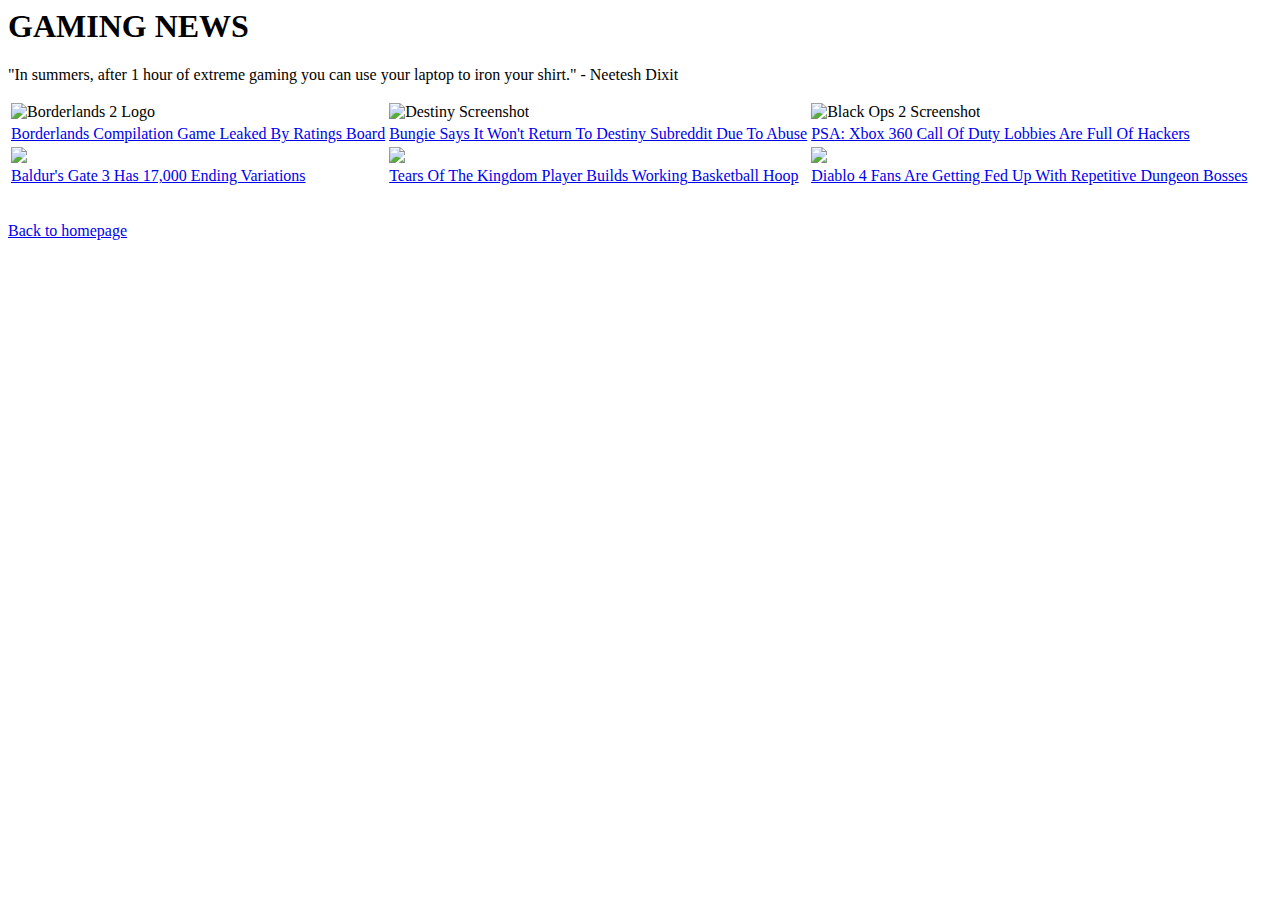
==== games.html @ 602b7c81 "Extracted the zip file completely" ====
<html>
    <head>
        <!--Link to SCSS file-->
        <link rel="stylesheet" href="Styling/style.css" type="text/css">
        <title>Gaming News</title>
        
    </head>
    <body>
        <h1><div>GAMING NEWS</div></h1>
        <p class="quote">"In summers, after 1 hour of extreme gaming you can use your laptop to iron your shirt." - Neetesh Dixit</p>
        <!--Table for images and weblinks-->
        <table>
            <tr>
                <td><img class="game" src="https://static1.thegamerimages.com/wordpress/wp-content/uploads/2023/07/borderlands-2.jpg?q=50&fit=contain&w=1140&h=570&dpr=1.5" alt="Borderlands 2 Logo"></td>
                <td><img class="game" src="https://static1.thegamerimages.com/wordpress/wp-content/uploads/2023/05/destiny-2-ghosts-of-the-deep-ecthar.jpg?q=50&fit=contain&w=1140&h=570&dpr=1.5" alt="Destiny Screenshot"></td>
                <td><img class="game" src="https://static1.thegamerimages.com/wordpress/wp-content/uploads/2023/07/call-of-duty-hackers.jpg?q=50&fit=contain&w=1140&h=570&dpr=1.5" alt="Black Ops 2 Screenshot"></td>
            </tr>
            <tr>
                <td><p class="website"><a href="https://www.thegamer.com/borderlands-compilation-pandoras-box-leaked/">Borderlands Compilation Game Leaked By Ratings Board</a></p></td>
                <td><p class="website"><a href="https://www.thegamer.com/destiny-subreddit-bungie-dev-responce-abuse-not-returning/">Bungie Says It Won't Return To Destiny Subreddit Due To Abuse</a></p></td>
                <td><p class="website"><a href="https://www.thegamer.com/xbox-360-call-of-duty-black-ops-2-hackers-backward-compatibility-xbox-one-series/">PSA: Xbox 360 Call Of Duty Lobbies Are Full Of Hackers</a></p></td>
            </tr>
            <tr>
                <td><img class="game" src="https://static1.thegamerimages.com/wordpress/wp-content/uploads/2023/07/baldur-s-gate-3-party.jpg?q=50&fit=contain&w=1140&h=570&dpr=1.5"></td>
                <td><img class="game" src="https://static1.thegamerimages.com/wordpress/wp-content/uploads/2023/07/tears-of-the-kingdom-basketball.jpg?q=50&fit=contain&w=1140&h=570&dpr=1.5"></td>
                <td><img class="game" src="https://static1.thegamerimages.com/wordpress/wp-content/uploads/2023/07/blood-bishop-from-diablo-4.jpg?q=50&fit=contain&w=1140&h=570&dpr=1.5"></td>
            </tr>
            <tr>
                <td><p class="website"><a href="https://www.thegamer.com/baldurs-gate-317000-ending-variations/">Baldur's Gate 3 Has 17,000 Ending Variations</a></p></td>
                <td><p class="website"><a href="https://www.thegamer.com/the-legend-of-zelda-tears-of-the-kingdom-basketball-hoop-twitter-clip/">Tears Of The Kingdom Player Builds Working Basketball Hoop</a></p></td>
                <td><p class="website"><a href="https://www.thegamer.com/diablo-4-fans-fed-up-repetitive-dungeon-bosses/">Diablo 4 Fans Are Getting Fed Up With Repetitive Dungeon Bosses</a></p></td>
            </tr>
        </table>
        <br/>
        <!--Link to homepage-->
        <p class="center"><a href="./index.html">Back to homepage</a></p>
    </body>
</html>
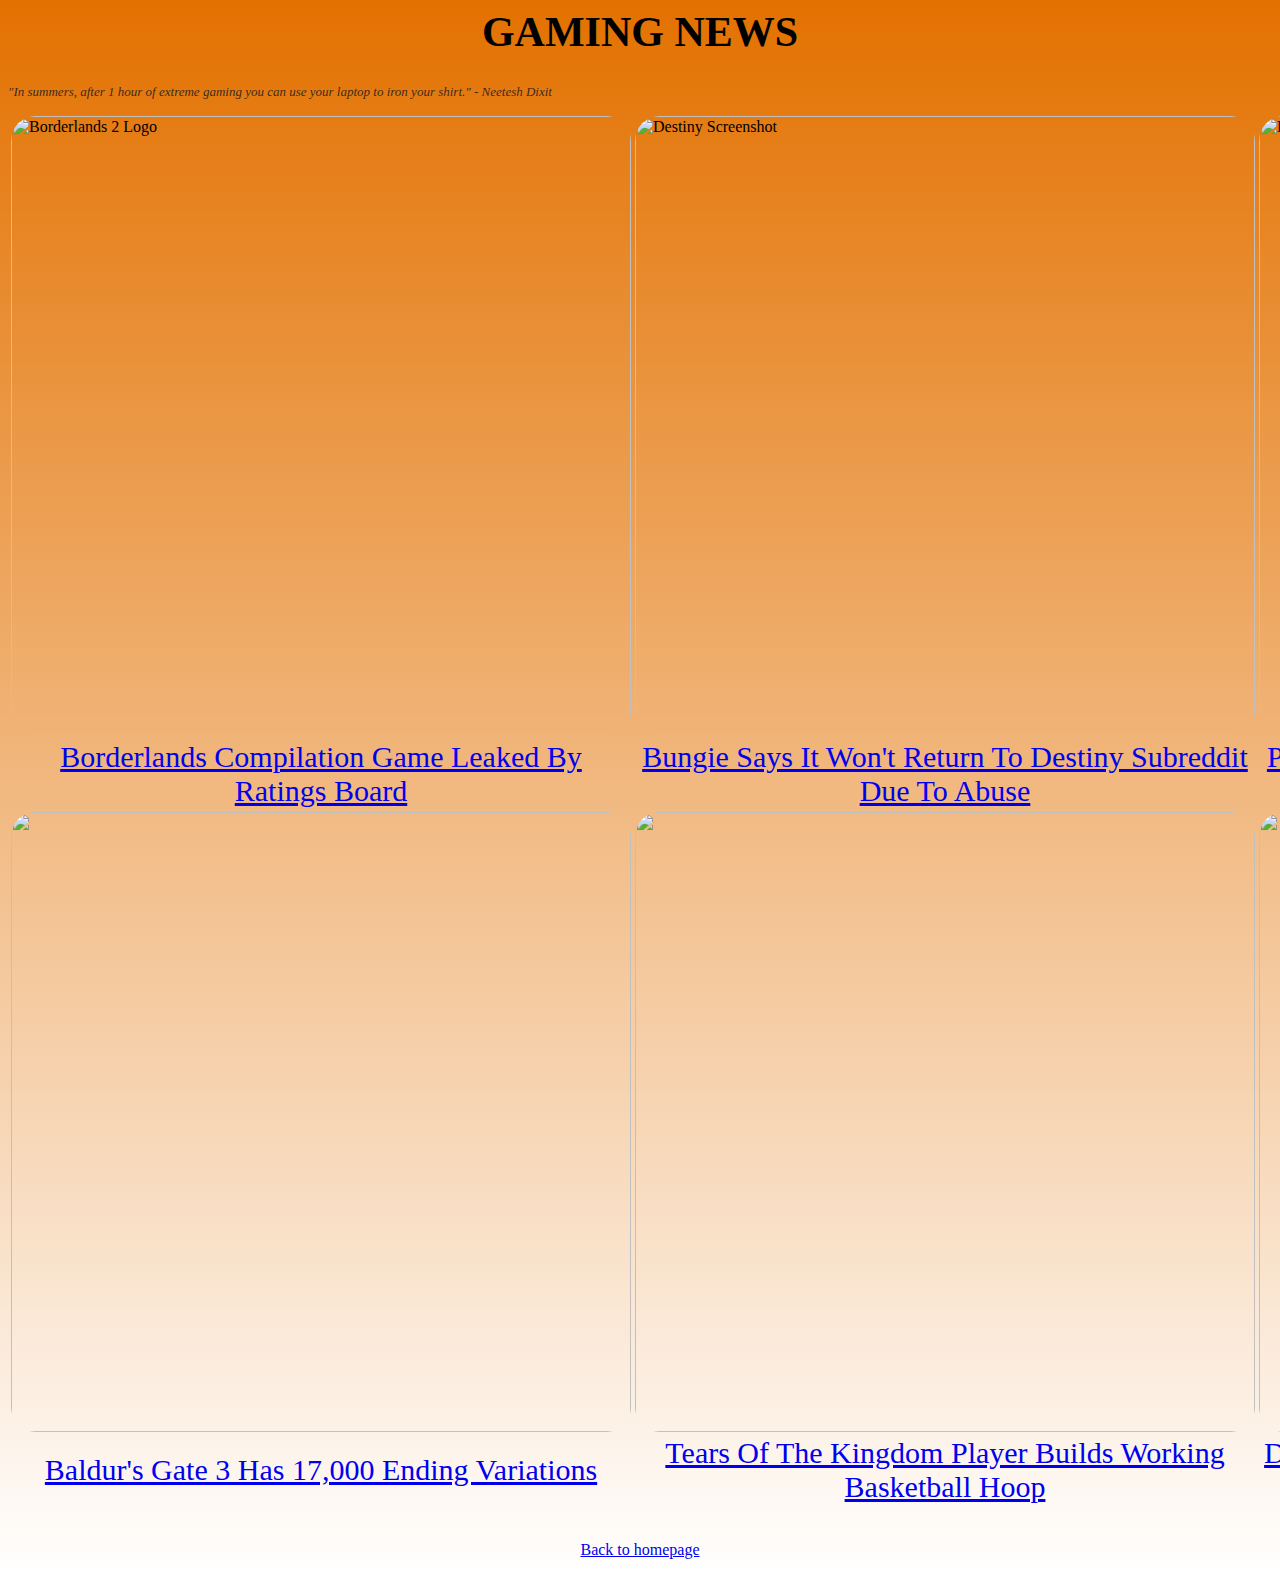
==== commit f4c707dc: "Update games.html" ====
--- a/games.html
+++ b/games.html
@@ -1,7 +1,7 @@
 <html>
     <head>
         <!--Link to SCSS file-->
-        <link rel="stylesheet" href="Styling/style.css" type="text/css">
+        <link rel="stylesheet" href="./style.css" type="text/css">
         <title>Gaming News</title>
         
     </head>
@@ -35,4 +35,4 @@
         <!--Link to homepage-->
         <p class="center"><a href="./index.html">Back to homepage</a></p>
     </body>
-</html>+</html>
--- a/style.css
+++ b/style.css
@@ -0,0 +1,65 @@
+body {
+  background: linear-gradient(rgb(227, 113, 0), white);
+}
+
+h1 {
+  text-align: center;
+  font-size: 42px;
+}
+
+h2 {
+  text-align: center;
+}
+
+h3 {
+  text-align: center;
+  font-size: 24px;
+}
+
+.title-block {
+  border: 5px solid rgb(14, 138, 99);
+  background-color: rgb(11, 214, 151);
+  margin: 40px 50px;
+  padding: 30px;
+}
+
+.center-form {
+  border: 5px solid rgb(14, 138, 99);
+  background-color: rgb(11, 214, 151);
+  margin: 40px 50px;
+  padding: 30px;
+  justify-content: center;
+  display: flex;
+}
+
+.quote {
+  font-style: italic;
+  font-size: small;
+  color: rgba(31, 30, 30, 0.904);
+  align-self: self-end;
+}
+
+.website {
+  font-size: 30px;
+  text-align: center;
+}
+
+img {
+  width: 620px;
+  height: auto;
+  border-radius: 25px;
+}
+
+.no-bullets {
+  list-style-type: none;
+  margin: 0;
+  padding: 0;
+}
+
+.split-table {
+  width: 50%;
+}
+
+.center {
+  text-align: center;
+}/*# sourceMappingURL=style.css.map */